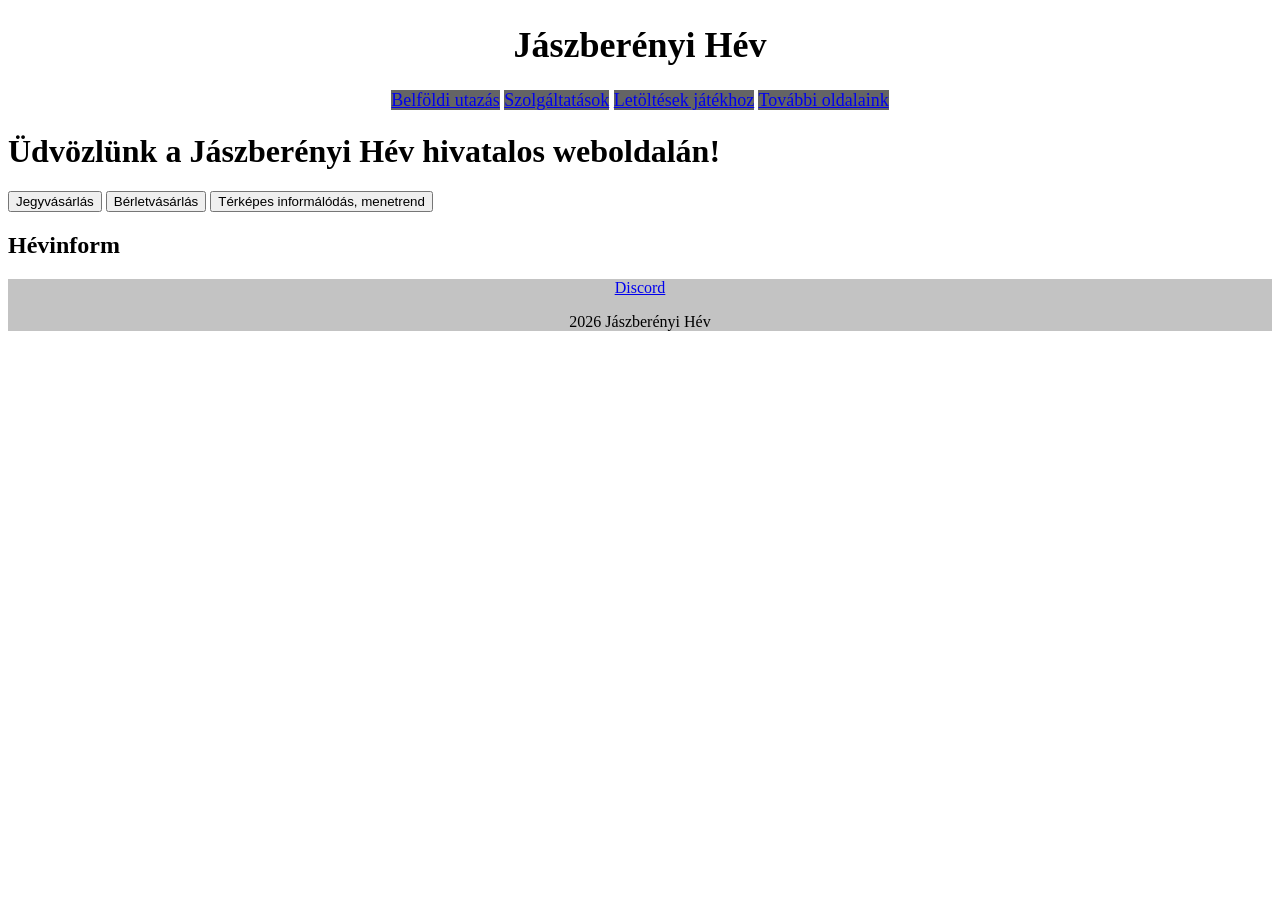
==== index.html @ 5163bfc1 "Update index.html" ====
<!DOCTYPE HTML>
<html lang="hu">
<head>
  <meta charset="UTF-8">
  <title>Jászberényi Hév</title>
  <link rel="stylesheet" href="style.css">
</head>
<body>
  <header>
    <h1>Jászberényi Hév</h1>
    <nav>
      <a href="utazas.html">Belföldi utazás</a>
      <a href="szolgaltatas.html">Szolgáltatások</a>
      <a href="letoltesek.html">Letöltések játékhoz</a>
      <a href="oldalak.html">További oldalaink</a>
    </nav>
  </header>
  <main>
    <div class="hatter">
      <h1>Üdvözlünk a <strong>Jászberényi Hév</strong> hivatalos weboldalán!</h1>
      <button>Jegyvásárlás</button>
      <button>Bérletvásárlás</button>
      <button>Térképes informálódás, menetrend</button>
    </div>
    <div class="inform">
      <h2>Hévinform</h2>
    </div>
  </main>
  <footer>
    <a href="https://discord.gg/MbR3MmEGM8">Discord</a>
    <p>2026 Jászberényi Hév</p>
  </footer>
</body>
</html>
---- style.css ----
header{
  text-align: center;
  font-size: 18px;
}
header nav a{
  background-color: #646464;
}
footer{
  background-color: #C3C3C3;
  text-align: center;
  font-size: 16px;
}
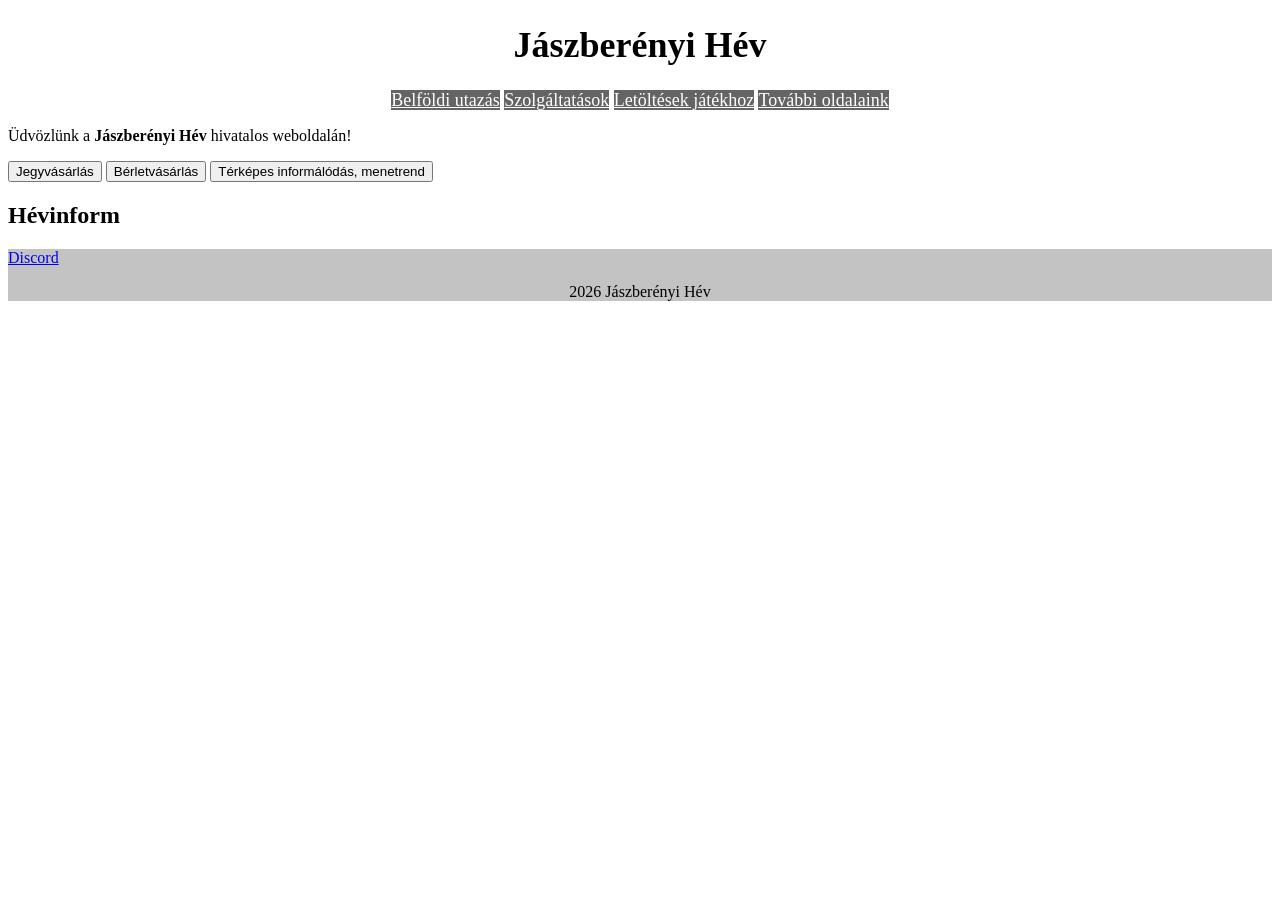
==== commit 1544e063: "Update index.html" ====
--- a/index.html
+++ b/index.html
@@ -17,7 +17,7 @@
   </header>
   <main>
     <div class="hatter">
-      <h1>Üdvözlünk a <strong>Jászberényi Hév</strong> hivatalos weboldalán!</h1>
+      <p>Üdvözlünk a <strong>Jászberényi Hév</strong> hivatalos weboldalán!</p>
       <button>Jegyvásárlás</button>
       <button>Bérletvásárlás</button>
       <button>Térképes informálódás, menetrend</button>
--- a/style.css
+++ b/style.css
@@ -4,9 +4,12 @@
 }
 header nav a{
   background-color: #646464;
+  color: #ffffff;
 }
 footer{
   background-color: #C3C3C3;
-  text-align: center;
   font-size: 16px;
 }
+footer p{
+    text-align: center;
+}
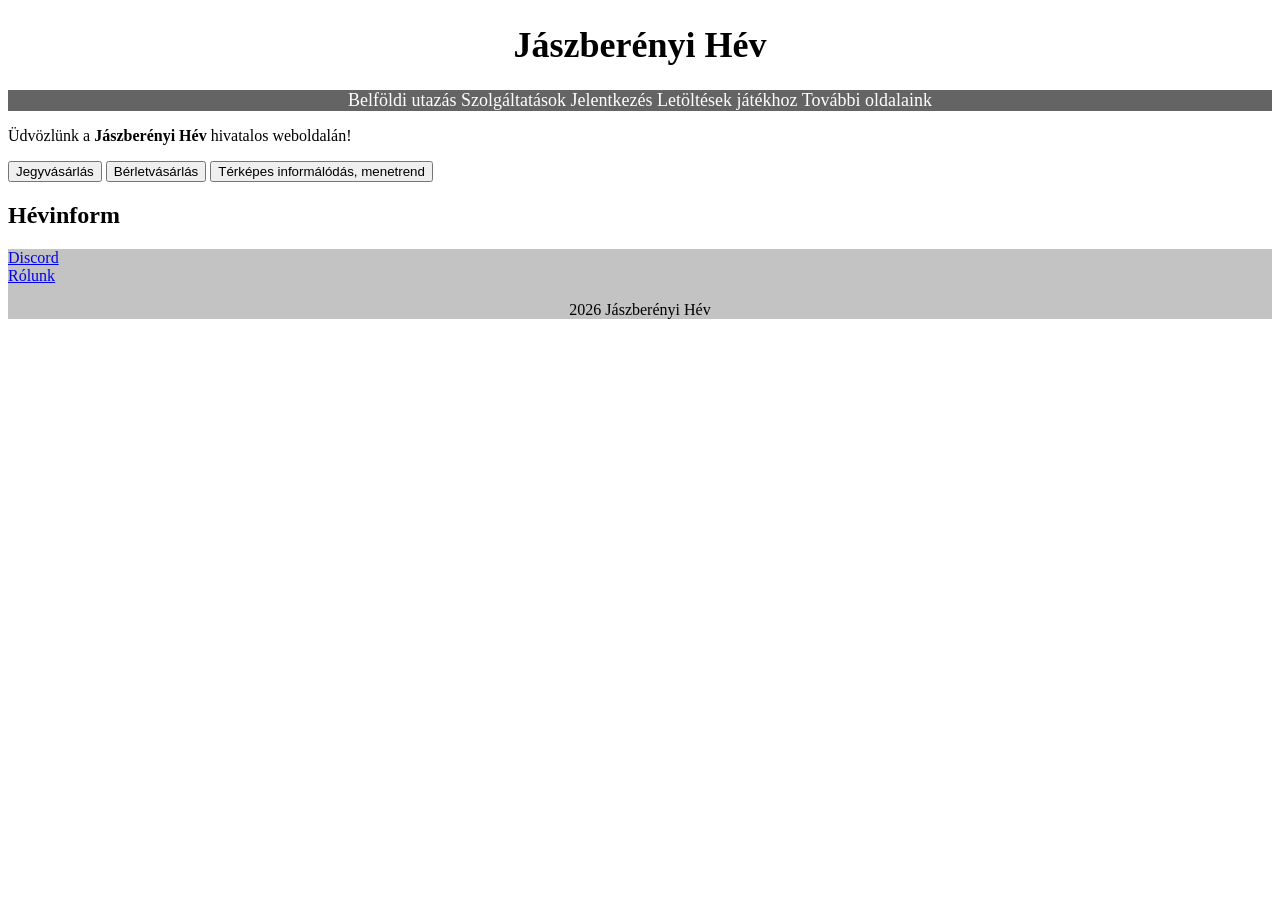
==== commit a59e063e: "Update index.html" ====
--- a/index.html
+++ b/index.html
@@ -11,6 +11,7 @@
     <nav>
       <a href="utazas.html">Belföldi utazás</a>
       <a href="szolgaltatas.html">Szolgáltatások</a>
+      <a href="jelentkezes.html">Jelentkezés</a>
       <a href="letoltesek.html">Letöltések játékhoz</a>
       <a href="oldalak.html">További oldalaink</a>
     </nav>
@@ -28,6 +29,9 @@
   </main>
   <footer>
     <a href="https://discord.gg/MbR3MmEGM8">Discord</a>
+    <div class="alja">
+      <a href="rolunk.html">Rólunk</a>
+    </div>
     <p>2026 Jászberényi Hév</p>
   </footer>
 </body>
--- a/style.css
+++ b/style.css
@@ -2,9 +2,12 @@
   text-align: center;
   font-size: 18px;
 }
-header nav a{
+nav{
   background-color: #646464;
+}
+nav a{
   color: #ffffff;
+  text-decoration: none;
 }
 footer{
   background-color: #C3C3C3;
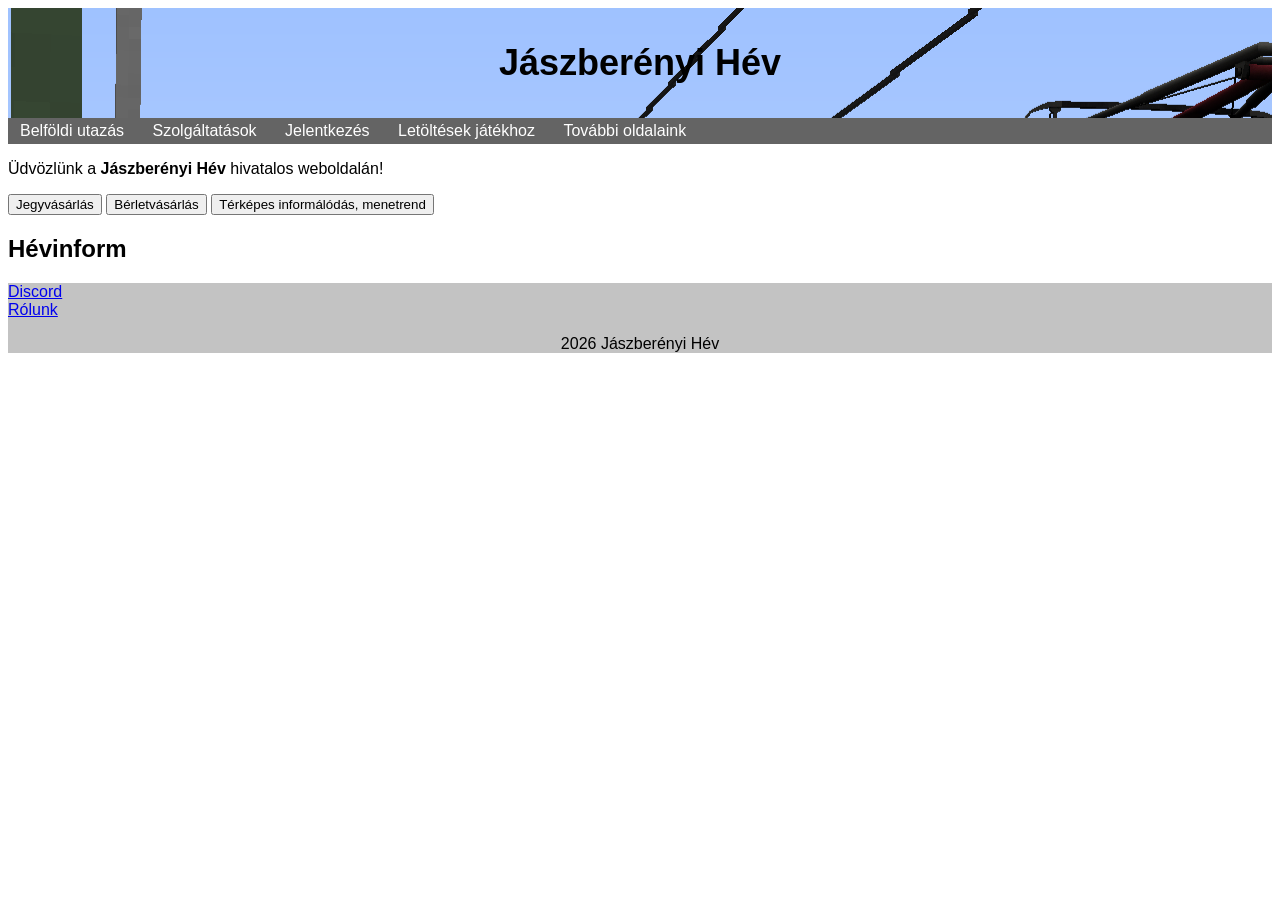
==== commit cb8b9422: "Update index.html" ====
--- a/index.html
+++ b/index.html
@@ -8,14 +8,14 @@
 <body>
   <header>
     <h1>Jászberényi Hév</h1>
-    <nav>
-      <a href="utazas.html">Belföldi utazás</a>
-      <a href="szolgaltatas.html">Szolgáltatások</a>
-      <a href="jelentkezes.html">Jelentkezés</a>
-      <a href="letoltesek.html">Letöltések játékhoz</a>
-      <a href="oldalak.html">További oldalaink</a>
-    </nav>
   </header>
+  <nav>
+    <a href="utazas.html">Belföldi utazás</a>
+    <a href="szolgaltatas.html">Szolgáltatások</a>
+    <a href="jelentkezes.html">Jelentkezés</a>
+    <a href="letoltesek.html">Letöltések játékhoz</a>
+    <a href="oldalak.html">További oldalaink</a>
+  </nav>
   <main>
     <div class="hatter">
       <p>Üdvözlünk a <strong>Jászberényi Hév</strong> hivatalos weboldalán!</p>
--- a/style.css
+++ b/style.css
@@ -1,13 +1,20 @@
+body{
+  font-family: Arial, sans-serif;
+}
 header{
   text-align: center;
   font-size: 18px;
+  background-image: url('2026-04-23_20.38.31.png');
+  padding: 10px 0;
 }
 nav{
   background-color: #646464;
+  padding: 4px 0;
 }
 nav a{
   color: #ffffff;
   text-decoration: none;
+  padding: 12px;
 }
 footer{
   background-color: #C3C3C3;
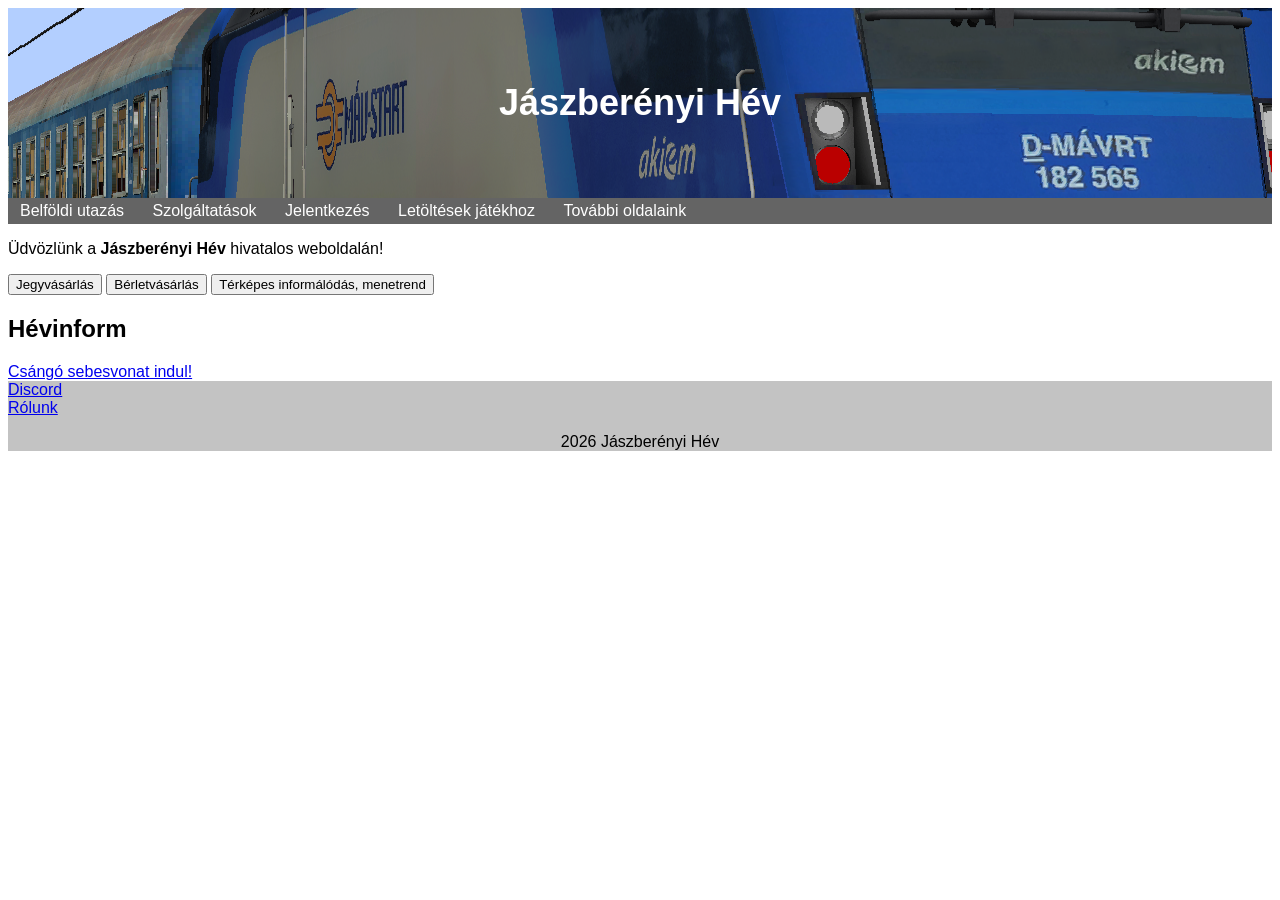
==== commit 79b49134: "Update index.html" ====
--- a/index.html
+++ b/index.html
@@ -25,6 +25,7 @@
     </div>
     <div class="inform">
       <h2>Hévinform</h2>
+      <a href="csango.html">Csángó sebesvonat indul!</a>
     </div>
   </main>
   <footer>
--- a/style.css
+++ b/style.css
@@ -3,9 +3,11 @@
 }
 header{
   text-align: center;
+  color: #ffffff;
   font-size: 18px;
   background-image: url('2026-04-23_20.38.31.png');
-  padding: 10px 0;
+  background-position: center;
+  padding: 50px 0;
 }
 nav{
   background-color: #646464;
@@ -16,6 +18,9 @@
   text-decoration: none;
   padding: 12px;
 }
+nav a:hover{
+  background-color: #4A4A4A;
+}
 footer{
   background-color: #C3C3C3;
   font-size: 16px;
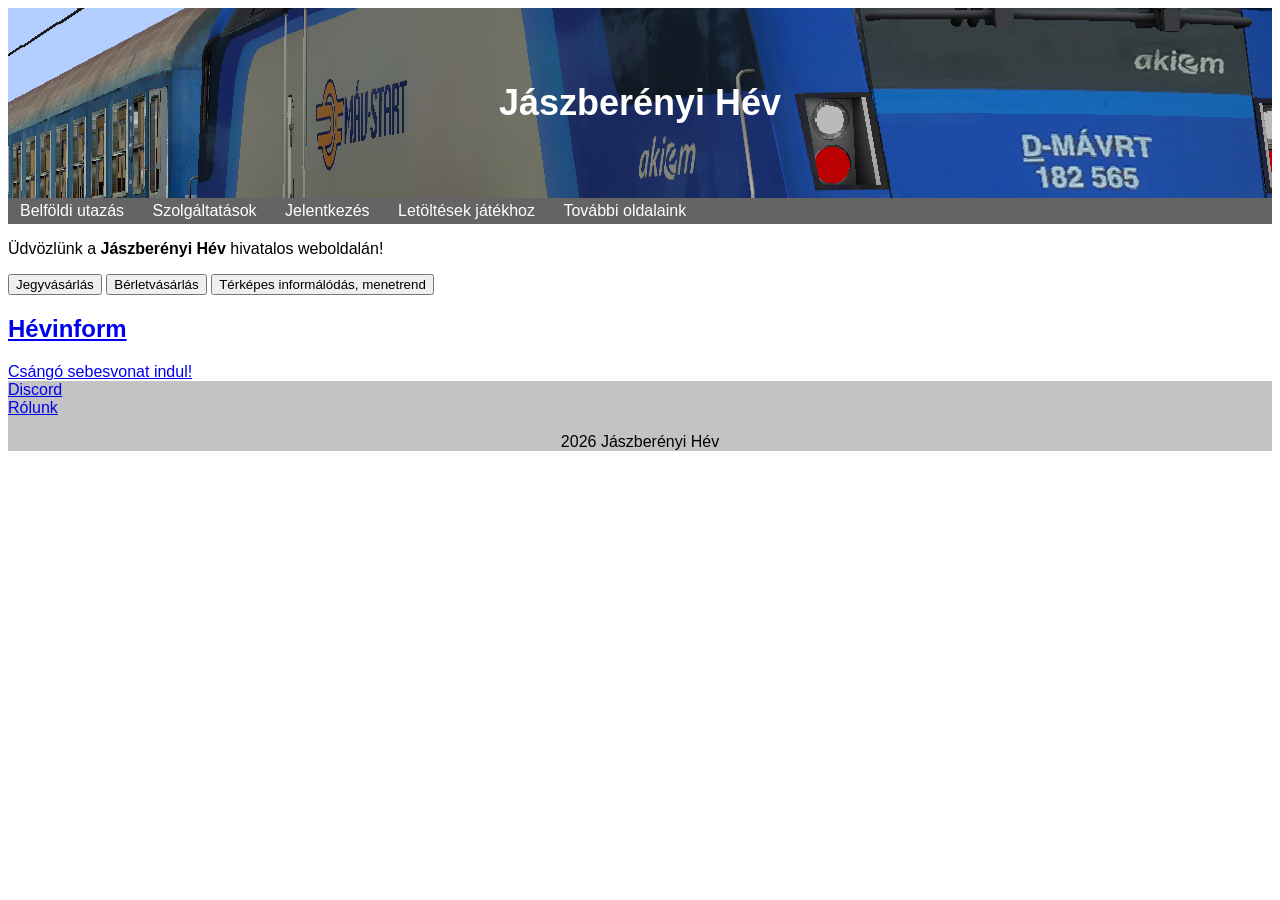
==== commit 8f7b068b: "Update index.html" ====
--- a/index.html
+++ b/index.html
@@ -24,7 +24,9 @@
       <button>Térképes informálódás, menetrend</button>
     </div>
     <div class="inform">
-      <h2>Hévinform</h2>
+      <h2>
+        <a href="URL">Hévinform</a>
+      </h2>
       <a href="csango.html">Csángó sebesvonat indul!</a>
     </div>
   </main>
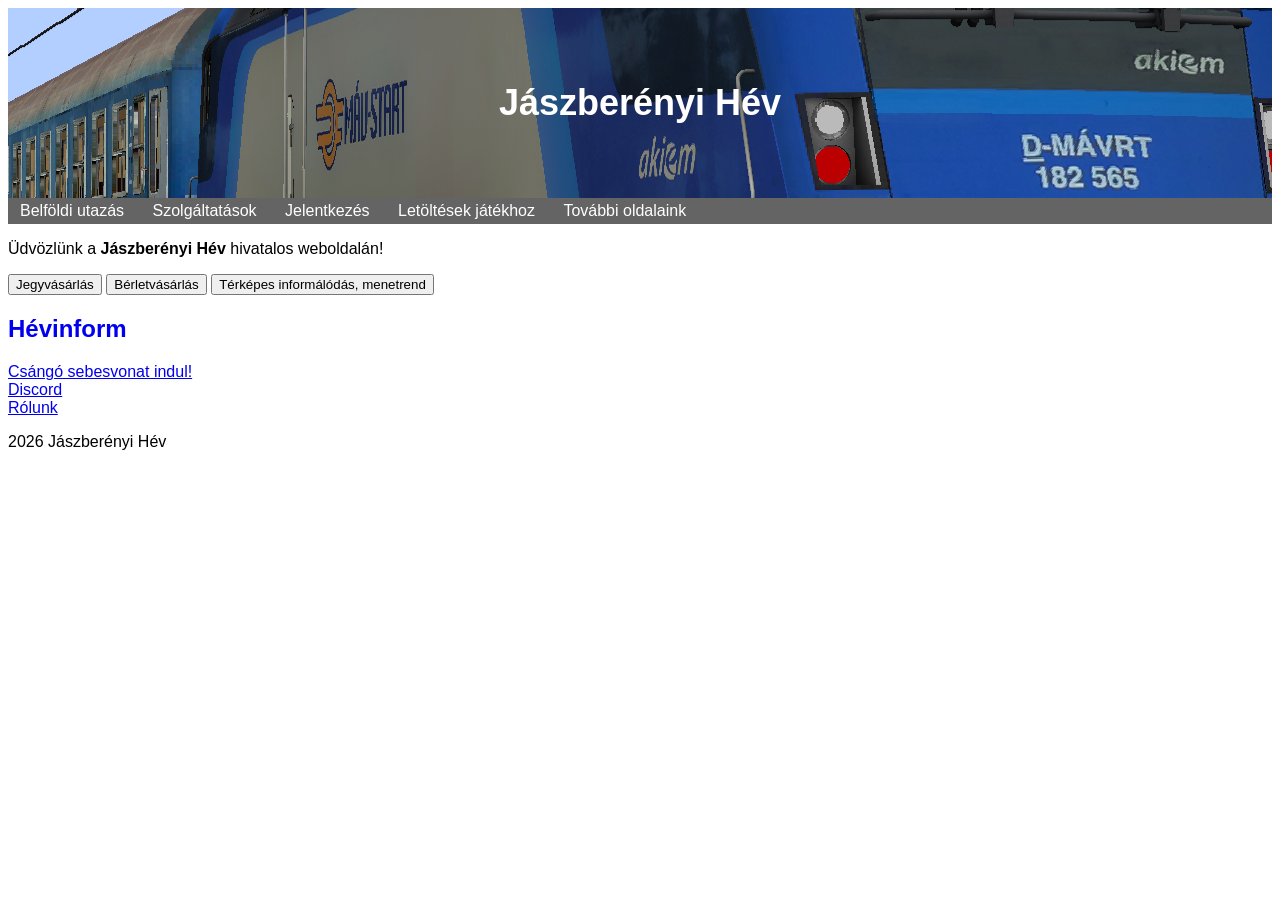
==== commit aada14cf: "Update index.html" ====
--- a/index.html
+++ b/index.html
@@ -19,7 +19,7 @@
   <main>
     <div class="hatter">
       <p>Üdvözlünk a <strong>Jászberényi Hév</strong> hivatalos weboldalán!</p>
-      <button>Jegyvásárlás</button>
+      <button onclick="https://mezoadam.github.io/jegy">Jegyvásárlás</button>
       <button>Bérletvásárlás</button>
       <button>Térképes informálódás, menetrend</button>
     </div>
--- a/style.css
+++ b/style.css
@@ -21,6 +21,8 @@
 nav a:hover{
   background-color: #4A4A4A;
 }
+h2 a{
+  text-decoration: none;
 footer{
   background-color: #C3C3C3;
   font-size: 16px;
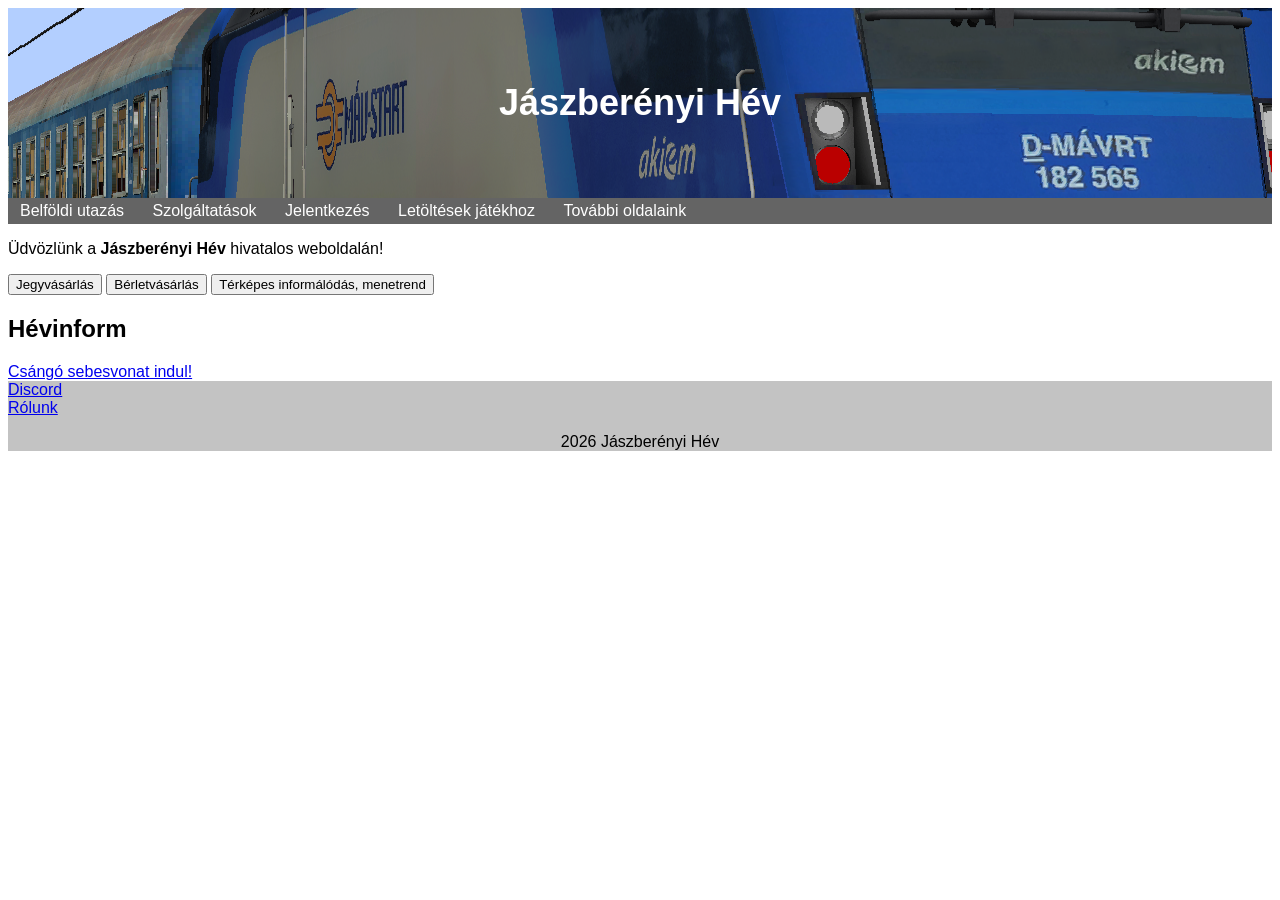
==== commit 1b46a015: "Update index.html" ====
--- a/index.html
+++ b/index.html
@@ -19,7 +19,7 @@
   <main>
     <div class="hatter">
       <p>Üdvözlünk a <strong>Jászberényi Hév</strong> hivatalos weboldalán!</p>
-      <button onclick="https://mezoadam.github.io/jegy">Jegyvásárlás</button>
+      <button onclick="window.location.href='https://mezoadam.github.io/jegy'">Jegyvásárlás</button>
       <button>Bérletvásárlás</button>
       <button>Térképes informálódás, menetrend</button>
     </div>
--- a/style.css
+++ b/style.css
@@ -23,6 +23,8 @@
 }
 h2 a{
   text-decoration: none;
+  color: #000000;
+}
 footer{
   background-color: #C3C3C3;
   font-size: 16px;
